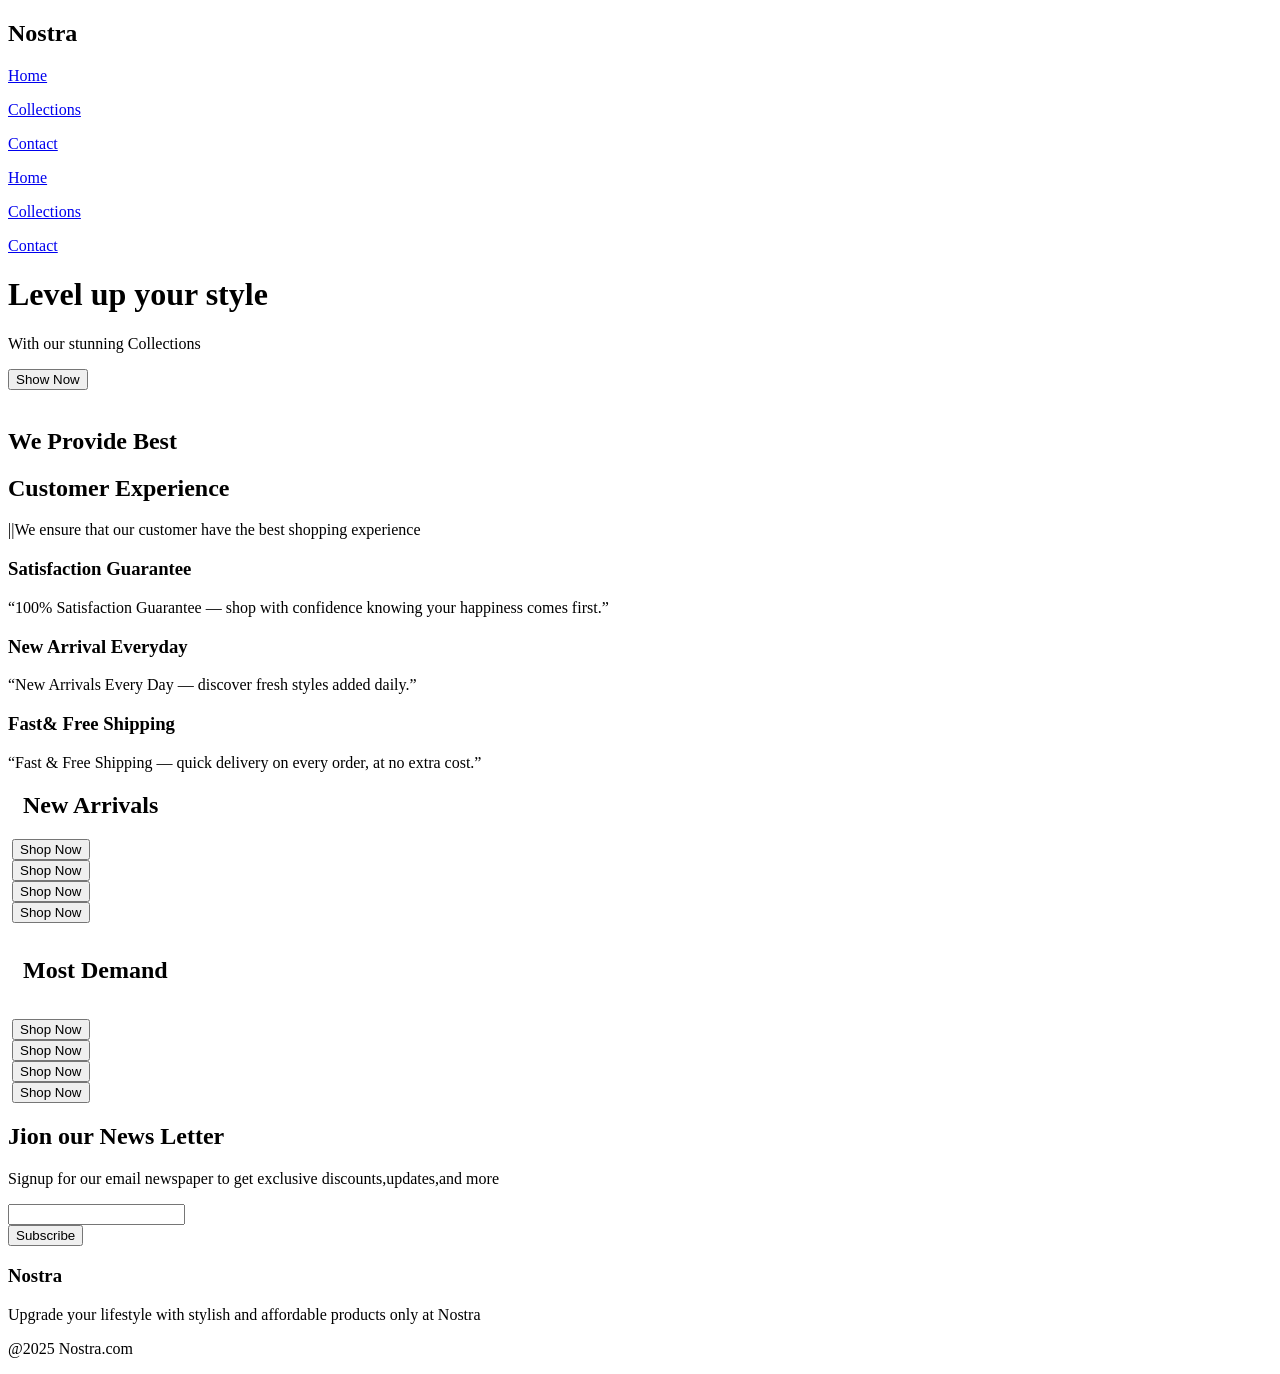
==== index.html @ 92d6b252 "Rename index.html.html to index.html" ====
<!DOCTYPE html>
<html lang="en">

<head>
    <meta charset="UTF-8">
    <meta name="viewport" content="width=device-width, initial-scale=1.0">
    <title>Nostra</title>


    <link rel="preconnect" href="https://fonts.googleapis.com">
    <link rel="preconnect" href="https://fonts.gstatic.com" crossorigin>
    <link
        href="https://fonts.googleapis.com/css2?family=Poppins:ital,wght@0,100;0,200;0,300;0,400;0,500;0,600;0,700;0,800;0,900;1,100;1,200;1,300;1,400;1,500;1,600;1,700;1,800;1,900&display=swap"
        rel="stylesheet">

    <link rel="stylesheet" href="E commerce.css">


    <link rel="stylesheet" href="https://cdnjs.cloudflare.com/ajax/libs/font-awesome/7.0.1/css/all.min.css"
        integrity="sha512-2SwdPD6INVrV/lHTZbO2nodKhrnDdJK9/kg2XD1r9uGqPo1cUbujc+IYdlYdEErWNu69gVcYgdxlmVmzTWnetw=="
        crossorigin="anonymous" referrerpolicy="no-referrer" />
</head>

<body>
    <nav class="navbar">
        <h1>Nostra</h1>

        <div class="navbar-links">
            <p class="navbar-link"><a href="E commerce.html">Home</a></p>
            <p class="navbar-link"><a href="collection.html">Collections</a></p>
            <p class="navbar-link"><a href="contact.html">Contact</a></p>
        </div>

        <div class="navbar-menu-toggle" onclick="showNavbar()">
            <i class="fa-solid fa-bars"></i>
        </div>
    </nav>

    <div class="side-navbar">
        <p style="text-align: right;">
            <i class="fa-solid fa-xmark" onclick="closenavbar()"></i>
        </p>

        <div class="side-navbar-links">
            <p class="side-navbar-link"><a href="E commerce.html">Home</a></p>
            <p class="side-navbar-link"><a href="collection.html">Collections</a></p>
            <p class="side-navbar-link"><a href="contact.html">Contact</a></p>
        </div>

    </div>


    <div class="header">
        <div class="head">
            <h1>Level up your style</h1>
            <p>With our stunning Collections</p>
            <button class="show">Show Now</button>
        </div>

        <div>
        <img src="e1.jpg" alt="" class="i1">
        </div>

    </div>

    <div class="service1"> 
      <div>
        <h2>We Provide Best</h2> 
        <h2>Customer Experience</h2>
      </div>
      <div>
        <p>||We ensure that our customer have the best shopping experience</p>
      </div>
    </div>
    

    <div class="service">
        <div>
            <i class="fas fa-smile"></i>
            <h3>Satisfaction Guarantee</h3>
            <p>“100% Satisfaction Guarantee — shop with confidence knowing your happiness comes first.”</p>
        </div>

        <div>
            <i class="fa-solid fa-plane-arrival"></i>
            <h3>New Arrival Everyday</h3>
            <p>“New Arrivals Every Day — discover fresh styles added daily.”</p>
        </div>

        <div>
            <i class="fas fa-shipping-fast"></i>
            <h3>Fast& Free Shipping</h3>
            <p>“Fast & Free Shipping — quick delivery on every order, at no extra cost.”</p>
        </div>


    </div>


    <h2 style="padding-left: 15px;">New Arrivals</h2>

    <div class="Arrival">

        <div class="fashion">
           <img src="https://images.unsplash.com/photo-1483985988355-763728e1935b?w=250&h=250&fit=crop" alt="">
           <button>Shop Now<i class="fa-solid fa-arrow-right"></i></button>
         </div>

         <div class="fashion">
           <img src="https://images.unsplash.com/photo-1490481651871-ab68de25d43d?w=250&h=250&fit=crop" alt="">
           <button>Shop Now<i class="fa-solid fa-arrow-right"></i></button>
         </div>

         <div class="fashion">
           <img src="https://images.unsplash.com/photo-1539008835657-9e8e9680c956?w=250&h=250&fit=crop" alt="">
           <button>Shop Now<i class="fa-solid fa-arrow-right"></i></button>
         </div>

         <div class="fashion">
           <img src="https://images.unsplash.com/photo-1524504388940-b1c1722653e1?w=250&h=250&fit=crop" alt="">
           <button>Shop Now<i class="fa-solid fa-arrow-right"></i></button>
         </div>

    </div>



    <h2 style="padding: 15px;">Most Demand</h2>
    <div class="demand">
        
        <div class="trendy">
           <img src="https://images.unsplash.com/photo-1509631179647-0177331693ae?w=250&h=250&fit=crop" alt="">
           <button>Shop Now<i class="fa-solid fa-arrow-right"></i></button>
         </div>

         <div class="trendy">
           <img src="https://images.unsplash.com/photo-1469334031218-e382a71b716b?w=250&h=250&fit=crop" alt="">
           <button>Shop Now<i class="fa-solid fa-arrow-right"></i></button>
         </div>

         <div class="trendy">
           <img src="https://images.unsplash.com/photo-1517841905240-472988babdf9?w=250&h=250&fit=crop" alt="">
           <button>Shop Now<i class="fa-solid fa-arrow-right"></i></button>
         </div>

         <div class="trendy">
           <img src="https://images.unsplash.com/photo-1539109136881-3be0616acf4b?w=250&h=250&fit=crop" alt="">
           <button>Shop Now<i class="fa-solid fa-arrow-right"></i></button>
         </div>
    

    </div>

    <div class="news">
        <h2>Jion our News Letter</h2>
        <p>Signup for our email newspaper to get exclusive discounts,updates,and more</p>
        <input type="text" class="search"> <br>
        <button>Subscribe <i class="fa-solid fa-arrow-right"></i></button>
    </div>

    <div class="footer">
        <h3>Nostra</h3>
        <p>Upgrade your lifestyle with stylish and affordable products only at Nostra</p>
        <span><i class="fa-brands fa-instagram"></i>  <i class="fa-brands fa-facebook-f"></i> <i class="fa-brands fa-twitter"></i> </span>
        <p>@2025 Nostra.com</p>
    
    </div>


<script src="E commerce.js"></script>
</body>

</html>
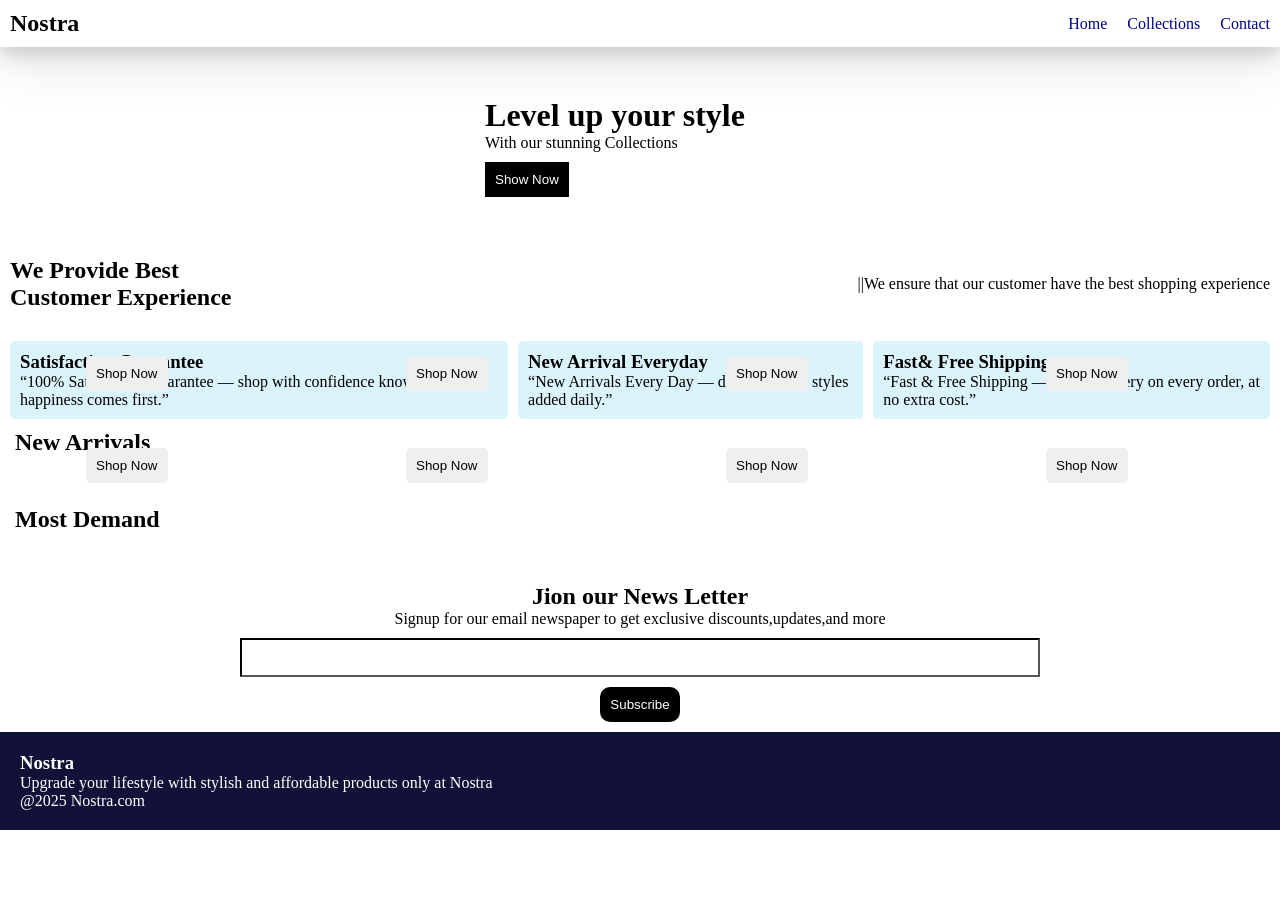
==== commit eca7f384: "Update index.html" ====
--- a/index.html
+++ b/index.html
@@ -13,7 +13,7 @@
         href="https://fonts.googleapis.com/css2?family=Poppins:ital,wght@0,100;0,200;0,300;0,400;0,500;0,600;0,700;0,800;0,900;1,100;1,200;1,300;1,400;1,500;1,600;1,700;1,800;1,900&display=swap"
         rel="stylesheet">
 
-    <link rel="stylesheet" href="E commerce.css">
+    <link rel="stylesheet" href="style.css">
 
 
     <link rel="stylesheet" href="https://cdnjs.cloudflare.com/ajax/libs/font-awesome/7.0.1/css/all.min.css"
@@ -26,7 +26,7 @@
         <h1>Nostra</h1>
 
         <div class="navbar-links">
-            <p class="navbar-link"><a href="E commerce.html">Home</a></p>
+            <p class="navbar-link"><a href="index.html">Home</a></p>
             <p class="navbar-link"><a href="collection.html">Collections</a></p>
             <p class="navbar-link"><a href="contact.html">Contact</a></p>
         </div>
@@ -42,7 +42,7 @@
         </p>
 
         <div class="side-navbar-links">
-            <p class="side-navbar-link"><a href="E commerce.html">Home</a></p>
+            <p class="side-navbar-link"><a href="index.html">Home</a></p>
             <p class="side-navbar-link"><a href="collection.html">Collections</a></p>
             <p class="side-navbar-link"><a href="contact.html">Contact</a></p>
         </div>
@@ -167,7 +167,7 @@
     </div>
 
 
-<script src="E commerce.js"></script>
+<script src="script.js"></script>
 </body>
 
 </html>
--- a/style.css
+++ b/style.css
@@ -0,0 +1,274 @@
+*{
+    padding: 0;
+    margin: 0;
+    box-sizing: border-box;
+}
+
+/* NAVBAR */
+.navbar-links a{
+    text-decoration: none;
+    color: darkblue;
+}
+
+.navbar{
+    position: sticky;
+    top: 0;
+    background: white;
+    z-index: 1000;
+}
+
+.navbar{
+    display: flex;
+    justify-content: space-between;
+    align-items: center;
+    padding: 10px;
+    box-shadow: rgba(17, 17, 26, 0.1) 0px 4px 16px,
+                rgba(17, 17, 26, 0.1) 0px 8px 24px,
+                rgba(17, 17, 26, 0.1) 0px 16px 56px;
+}
+
+.navbar-links{
+    display: flex;
+    gap: 20px;
+}
+
+.navbar-menu-toggle{
+    display: none;
+}
+
+/* SIDE NAVBAR */
+.side-navbar{
+    background-color: rgb(18, 18, 56);
+    width: 50%;
+    height: 100%;
+    position: fixed;
+    top: 0;
+    left: -60%;
+    padding: 20px;
+    color: white;
+    transition: 0.5s;
+}
+
+.side-navbar-link{
+    margin-bottom: 20px;
+}
+
+.side-navbar-link a{
+    text-decoration: none;
+    color: white;
+}
+
+/* HEADER */
+.i1{
+    width: 400px;
+}
+
+.header{
+    display: flex;
+    margin: 50px;
+    gap: 50px;
+    align-items: center;
+    justify-content: center;
+}
+
+.show{
+    background-color: black;
+    color: white;
+    padding: 10px;
+    border: none;
+    margin-top: 10px;
+}
+
+/* SERVICE */
+.service1{
+    display: flex;
+    justify-content: space-between;
+    padding: 10px;
+    align-items:center ;
+}
+
+.service{
+    display: flex;
+    gap: 10px;
+    padding: 10px;
+}
+
+.service div{
+    background-color: rgb(219, 244, 252);
+    padding: 10px;
+    margin-top: 10px;
+    border-radius: 5px;
+}
+
+/* ARRIVAL */
+.Arrival,
+.demand{
+    display: flex;
+    justify-content: space-around;
+    flex-wrap: wrap;
+}
+
+.fashion,
+.trendy{
+    position: relative;
+    flex-basis: 20%;
+}
+
+.Arrival button,
+.demand button{
+    padding: 10px;
+    border-radius: 5px;
+    border: none;
+    position: relative;
+    bottom: 100px;
+    left: 50px;
+}
+
+/* NEWSLETTER */
+.news{
+    text-align: center;
+    padding-bottom: 10px;
+}
+
+.news input{
+    width: 800px;
+    padding: 10px;
+    margin-top: 10px;
+    border-color:black ;
+}
+
+.news button{
+    margin-top: 10px;
+    padding: 10px;
+    background-color: black;
+    color: white;
+    border: none;
+    border-radius: 10px;
+}
+
+/* FOOTER */
+.footer{
+    background-color: rgb(18, 18, 56);
+    color: white;
+    padding: 20px;
+}
+
+/* CONTACT */
+.contact{
+    background-color:rgb(18, 18, 56);
+    color: white;
+    padding: 10px;
+    text-align: center;
+    margin: 20px 70px 20px 100px;
+}
+
+.contact input{
+    width: 500px;
+    height: 50px;
+    margin: 5px;
+    outline: none;
+}
+
+.contact button{
+    background-color: blue;
+    color: white;
+    padding: 5px 15px;
+    border: none;
+    margin: 10px;
+}
+
+/* SEARCH */
+.search-box{
+    max-width:500px;
+    margin:auto;
+}
+
+#search{
+    width: 100%;
+    padding: 12px;
+    border-radius: 8px;
+    border: 1px solid gray;
+    outline: none;
+}
+
+/* PRODUCT CARD FIX (IMPORTANT) */
+.product{
+    margin-bottom: 30px;
+}
+
+.card{
+    border:none;
+    border-radius:15px;
+    overflow:hidden;
+    transition:0.3s;
+    background: white;
+    width: 100%;
+}
+
+.card:hover{
+    transform:translateY(-5px);
+}
+
+/* IMAGE FIX (MAIN ISSUE SOLVED) */
+.card img{
+    width: 100%;
+    height: 250px;
+    object-fit: cover;
+    display: block;
+}
+
+/* CARD TEXT */
+.card-body{
+    text-align:center;
+    padding: 15px;
+    background:white;
+}
+
+.card-body h4{
+    font-size: 20px;
+}
+
+#productList{
+    display: grid;
+    grid-template-columns: repeat(4, 1fr); 
+    gap: 20px;
+    padding: 10px;
+}
+
+.product{
+    padding: 0;
+}
+
+/* RESPONSIVE */
+@media screen and (max-width:700px){
+
+    .navbar-menu-toggle{
+        display: block;
+    }
+
+    .navbar-links{
+        display: none;
+    }
+
+    .i1{
+        display: none;
+    }
+
+    .service{
+        flex-direction: column;
+    }
+
+    #productList{
+        grid-template-columns: repeat(2, 1fr); /* 2 per row */
+    }
+
+
+
+    .news input{
+        width: 100%;
+    }
+
+    .contact input{
+        width: 100%;
+    }
+}
